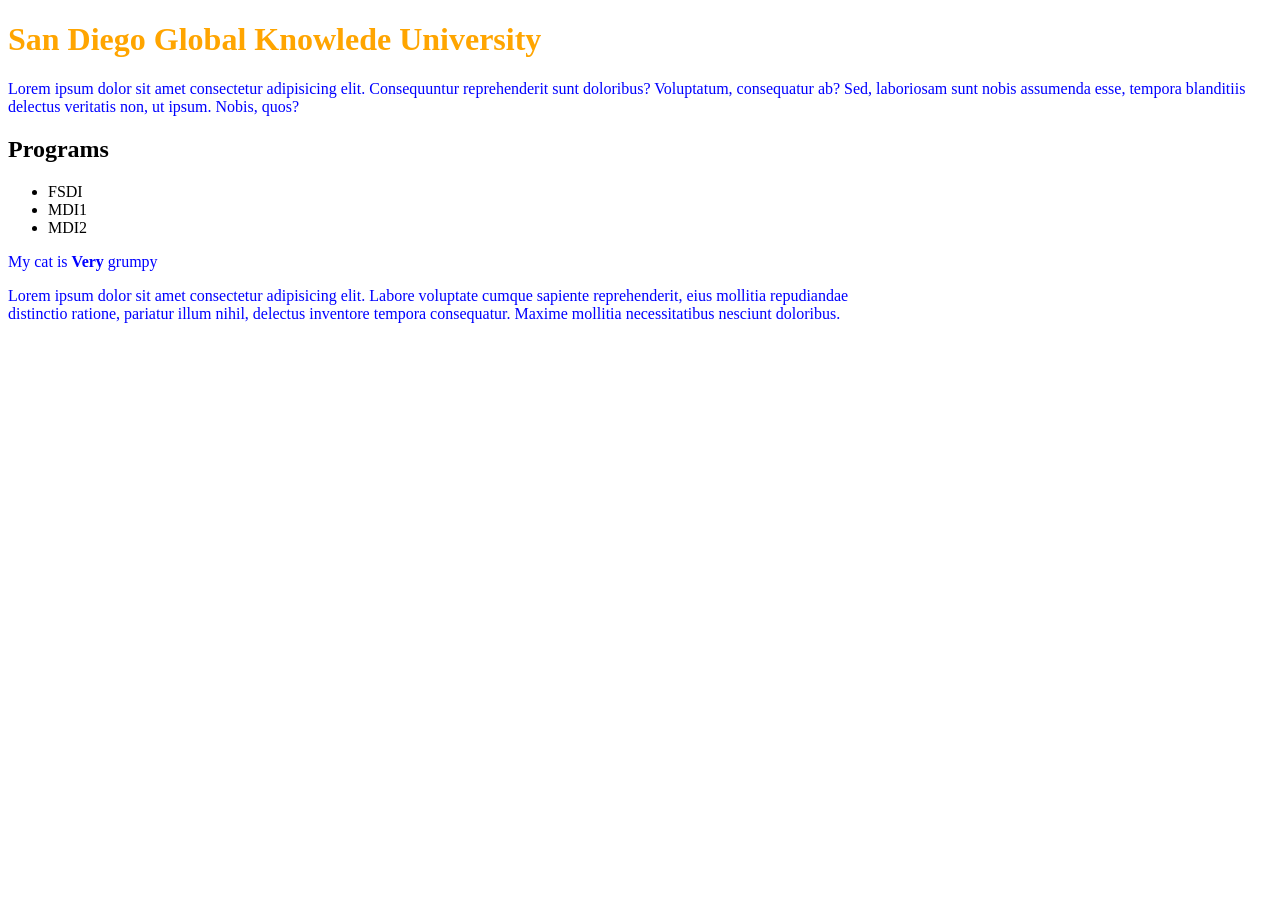
==== index.html @ a1909235 "Add files via upload" ====
<!DOCTYPE html>
<html lang="en">
<head>
    <meta charset="UTF-8">
    <meta name="viewport" content="width=device-width, initial-scale=1.0">
    <title>My first web page </title>
    <link rel = "stylesheet" href="myfile.css">
</head>
<body>
    <header>
        <h1>San Diego Global Knowlede University</h1>
        <p>Lorem ipsum dolor sit amet consectetur adipisicing elit. Consequuntur reprehenderit sunt doloribus? Voluptatum, consequatur ab? Sed, laboriosam sunt nobis assumenda esse, tempora blanditiis delectus veritatis non, ut ipsum. Nobis, quos?</p>
    </header>
    <main>
        <h2>Programs</h2>

        <ul>
            <li>FSDI</li>
            <li>MDI1</li>
            <li>MDI2</li>
        </ul>
        <p>My cat is <strong>Very</strong> grumpy</p>

        <p class="blue"> Lorem ipsum dolor sit amet consectetur adipisicing elit. Labore voluptate cumque sapiente reprehenderit, eius mollitia repudiandae<br/> distinctio ratione, pariatur illum nihil, delectus inventore tempora consequatur. Maxime mollitia necessitatibus nesciunt doloribus.</p>

        <!-- This is a comment  Keep your code clean-->

    </main>
</body>
</html>
---- myfile.css ----
h1{
    color: orange;
}

p{
    color: blue;
}
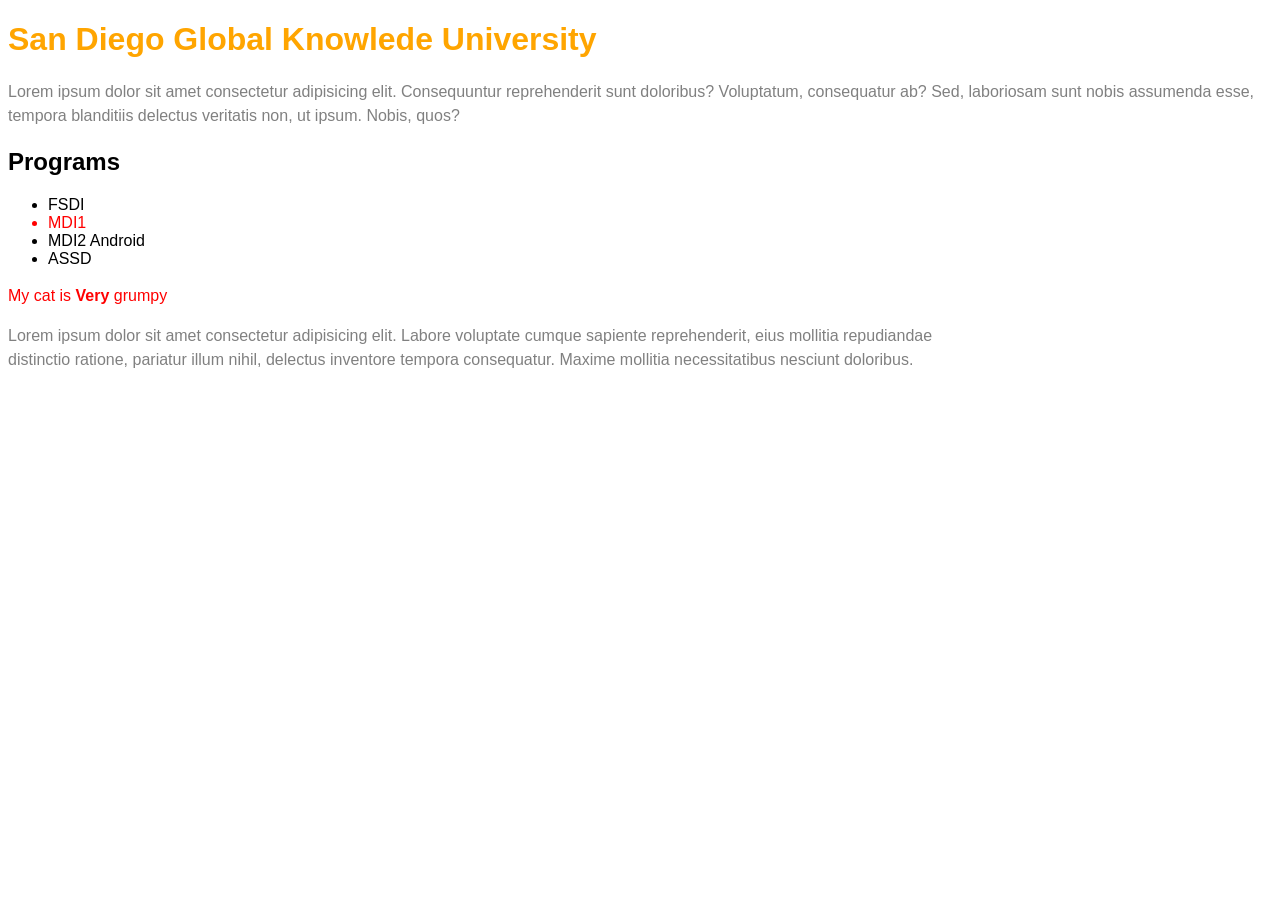
==== commit 2029e428: "Add files via upload" ====
--- a/index.html
+++ b/index.html
@@ -16,15 +16,18 @@
 
         <ul>
             <li>FSDI</li>
-            <li>MDI1</li>
-            <li>MDI2</li>
+            <li class="alert-error">MDI1</li>
+            <li>MDI2 Android</li>
+            <li>ASSD</li>
         </ul>
-        <p>My cat is <strong>Very</strong> grumpy</p>
+    </main>
 
-        <p class="blue"> Lorem ipsum dolor sit amet consectetur adipisicing elit. Labore voluptate cumque sapiente reprehenderit, eius mollitia repudiandae<br/> distinctio ratione, pariatur illum nihil, delectus inventore tempora consequatur. Maxime mollitia necessitatibus nesciunt doloribus.</p>
+        <p class="alert-error">My cat is <strong>Very</strong> grumpy</p>
+        <p> Lorem ipsum dolor sit amet consectetur adipisicing elit. Labore voluptate cumque sapiente reprehenderit, eius mollitia repudiandae<br/> distinctio ratione, pariatur illum nihil, delectus inventore tempora consequatur. Maxime mollitia necessitatibus nesciunt doloribus.</p>
 
         <!-- This is a comment  Keep your code clean-->
 
-    </main>
 </body>
+
+
 </html>
--- a/myfile.css
+++ b/myfile.css
@@ -1,7 +1,17 @@
+body{
+    font-family: Arial, Helvetica, sans-serif;
+}
 h1{
     color: orange;
 }
 
 p{
-    color: blue;
-}+    font: size 18px; ;
+    line-height: 1.5;
+    color:gray;
+}
+
+.alert-error{
+    color: red;
+}
+
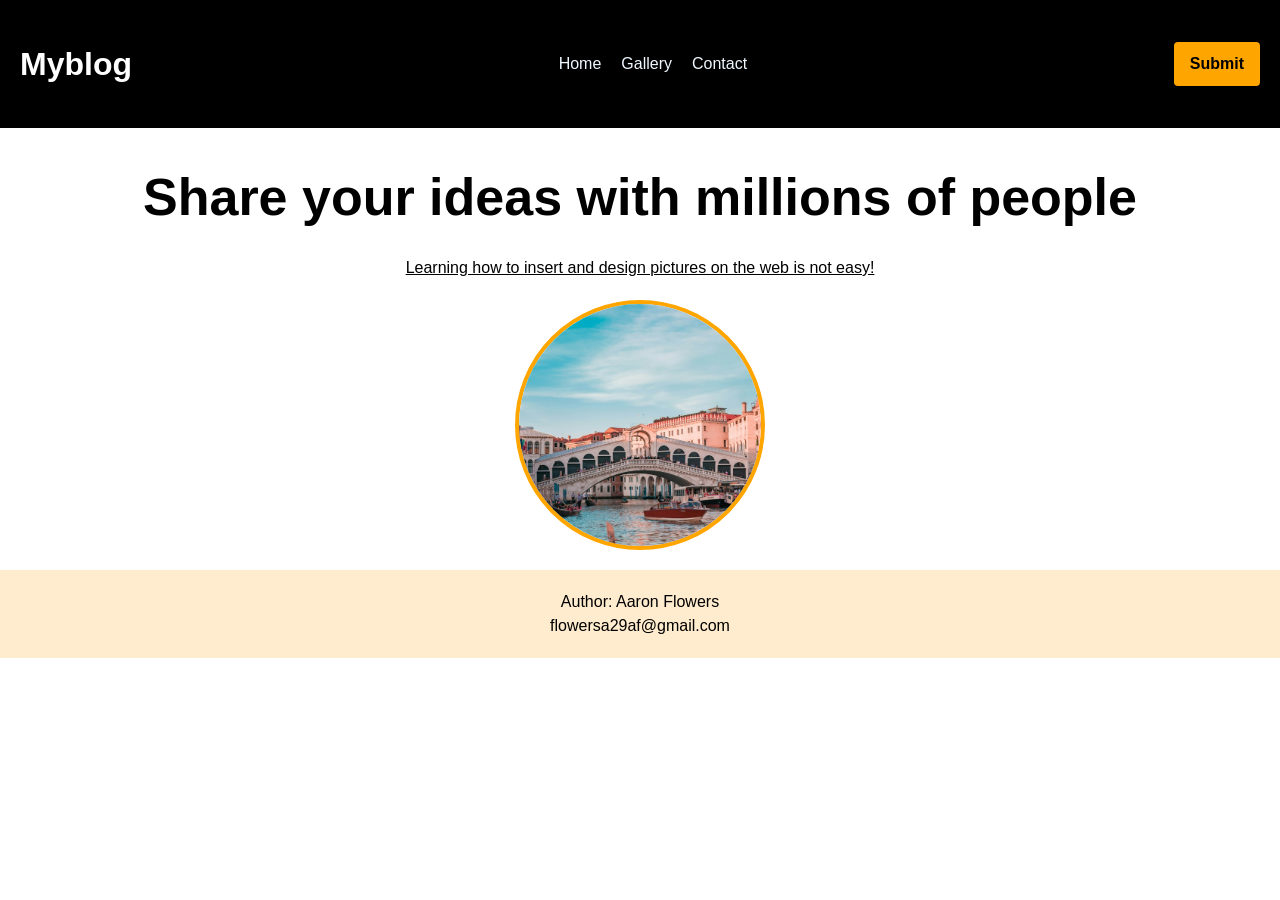
==== commit 647a5abd: "Add files via upload" ====
--- a/index.html
+++ b/index.html
@@ -3,31 +3,31 @@
 <head>
     <meta charset="UTF-8">
     <meta name="viewport" content="width=device-width, initial-scale=1.0">
-    <title>My first web page </title>
-    <link rel = "stylesheet" href="myfile.css">
+    <link rel="stylesheet" href="./style.css">
+    <title>Myblog</title>
 </head>
 <body>
-    <header>
-        <h1>San Diego Global Knowlede University</h1>
-        <p>Lorem ipsum dolor sit amet consectetur adipisicing elit. Consequuntur reprehenderit sunt doloribus? Voluptatum, consequatur ab? Sed, laboriosam sunt nobis assumenda esse, tempora blanditiis delectus veritatis non, ut ipsum. Nobis, quos?</p>
+    <header class="site-init">
+        <div class="navigation">
+            <h1>Myblog</h1>
+            <nav>
+                <a href="home.html">Home</a>
+                <a href="gallery.html">Gallery</a>
+                <a href="contact.html">Contact</a>
+            </nav>
+            <a class="menu-sub" href="#">Submit</a>
+        </div>
     </header>
-    <main>
-        <h2>Programs</h2>
 
-        <ul>
-            <li>FSDI</li>
-            <li class="alert-error">MDI1</li>
-            <li>MDI2 Android</li>
-            <li>ASSD</li>
-        </ul>
+    <main class="container1a">
+        <p class="lg-text">Share your ideas with millions of people</p>
+        <p class="sm-text">Learning how to insert and design pictures on the web is not easy!</p>
+        <img  class= "image" src="img.jpg" alt="Beautiful landscape">
     </main>
 
-        <p class="alert-error">My cat is <strong>Very</strong> grumpy</p>
-        <p> Lorem ipsum dolor sit amet consectetur adipisicing elit. Labore voluptate cumque sapiente reprehenderit, eius mollitia repudiandae<br/> distinctio ratione, pariatur illum nihil, delectus inventore tempora consequatur. Maxime mollitia necessitatibus nesciunt doloribus.</p>
-
-        <!-- This is a comment  Keep your code clean-->
-
+    <footer>
+        <p>Author: Aaron Flowers</p>
+        <p><a class="gmail" href="mailto:flowersa29af@gmail.com">flowersa29af@gmail.com</a></p>
+    </footer>
 </body>
-
-
 </html>
--- a/style.css
+++ b/style.css
@@ -0,0 +1,151 @@
+* {
+    margin: 0;
+    padding: 0;
+    box-sizing: border-box;
+}
+
+body {
+    font-family: Arial, Helvetica, sans-serif;
+    line-height: 1.5;
+}
+
+h1 {
+    text-align: center;
+}
+
+.site-init {
+    background-color: black;
+    padding: 40px 20px;
+    color: white;
+}
+
+.navigation {
+    display: flex;
+    justify-content: space-between;
+    align-items: center;
+    gap: 20px;
+}
+
+nav {
+    display: flex;
+    gap: 20px;
+    align-items: center;
+}
+
+a {
+    color: aliceblue;
+    text-decoration: none;
+    transition: color 0.2s ease-in-out;
+}
+
+a:hover {
+    color: red;
+    text-decoration: underline;
+}
+
+.menu-sub {
+    display: inline-block;
+    text-align: center;
+    background-color: orange;
+    padding: 10px 16px;
+    border-radius: 4px;
+    color: black;
+    font-weight: bold;
+}
+
+.container1a {
+    width: 80%;
+    margin: 30px auto 0;
+}
+
+.lg-text {
+    font-size: 52px;
+    font-weight: bold;
+    margin-bottom: 20px;
+    text-align: center;
+}
+
+.sm-text {
+    font-size: 16px;
+    color: black;
+    margin-bottom: 20px;
+    text-align: center;
+    text-decoration: underline;
+}
+
+.sm-text1{
+    font-family:Arial, Helvetica, sans-serif;
+    color: black;
+    margin-top: 20px;
+    margin-bottom: 20px;
+    text-align:center ;
+    font-weight: bold;
+    font-size: 20px;
+    
+}
+
+img {
+    display: block;
+    max-width: 100%;
+    height: auto;
+    margin-left: auto;
+    margin-right: auto;
+}
+
+footer {
+    text-align: center;
+    padding: 20px 10px;
+    background-color: blanchedalmond;
+    color: black;
+}
+
+.gmail {
+    color: black;
+}
+
+.blog-container {
+    display: flex;
+    gap: 20px;
+    justify-content: center;
+    width: 100%;
+    flex-wrap: wrap;
+    padding: 30px 20px;
+}
+
+article {
+    background-color: #909090;
+    border-radius: 10px;
+    display: flex;
+    flex-direction: column;
+    gap: 10px;
+    width: 300px;
+    padding: 1rem;
+    box-sizing: border-box;
+    border: 1px solid #ddd;
+}
+
+article img {
+    width: 100%;
+    height: 300px;
+    object-fit: cover;
+}
+
+/*.text {
+    flex-wrap: wrap;
+    overflow-wrap: break-word;
+}*/
+
+.container {
+    padding: 30px 20px;
+}
+
+
+.image{
+width: 250px;
+height: 250px;
+border-radius: 50%;
+object-fit: cover;
+display: block;
+margin: 20px auto;
+border: 4px solid orange;
+}
